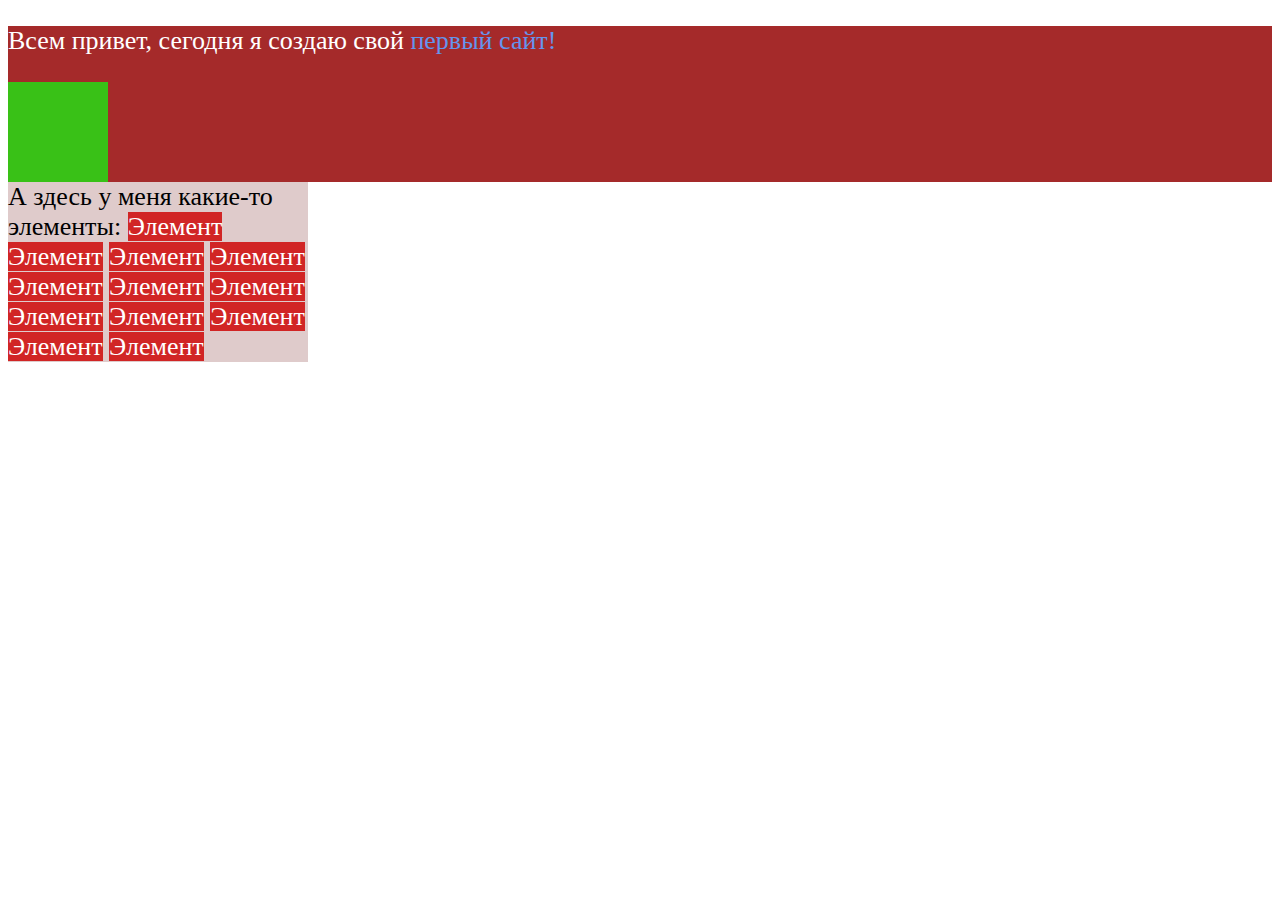
==== lesson/index.html @ d0ff28cd "Add files via upload" ====
<!DOCTYPE html>
<html lang="en">

<head>
    <meta charset="UTF-8">
    <meta name="viewport" content="width=device-width, initial-scale=1.0">
    <title>Задание 1</title>
    <link rel="stylesheet" href="style.css">
</head>

<body>
    <div class="block1">
        <p> Всем привет, сегодня я создаю свой <span class="test-text">первый сайт!</span></p>
        <div class="kub">
        </div>
    </div>
    <div class="block2"> А здесь у меня какие-то элементы:
        <span>Элемент</span>
        <span>Элемент</span>
        <span>Элемент</span>
        <span>Элемент</span>
        <span>Элемент</span>
        <span>Элемент</span>
        <span>Элемент</span>
        <span>Элемент</span>
        <span>Элемент</span>
        <span>Элемент</span>
        <span>Элемент</span>
        <span>Элемент</span>
    </div>

</body>

</html>
---- lesson/style.css ----
body {
    font-size: 26px;
}

.block1 {
    background-color: #a52a2a;
    color: white;
}

.kub {
    width: 100px;
    height: 100px;
    background-color: #39c117;
}

.test-text {
    color: cornflowerblue;
}

.block2 {
    width: 300px;
    background-color: rgb(223, 203, 203);
}

.block2 span {
    background-color: #d12525;
    color: white;
}
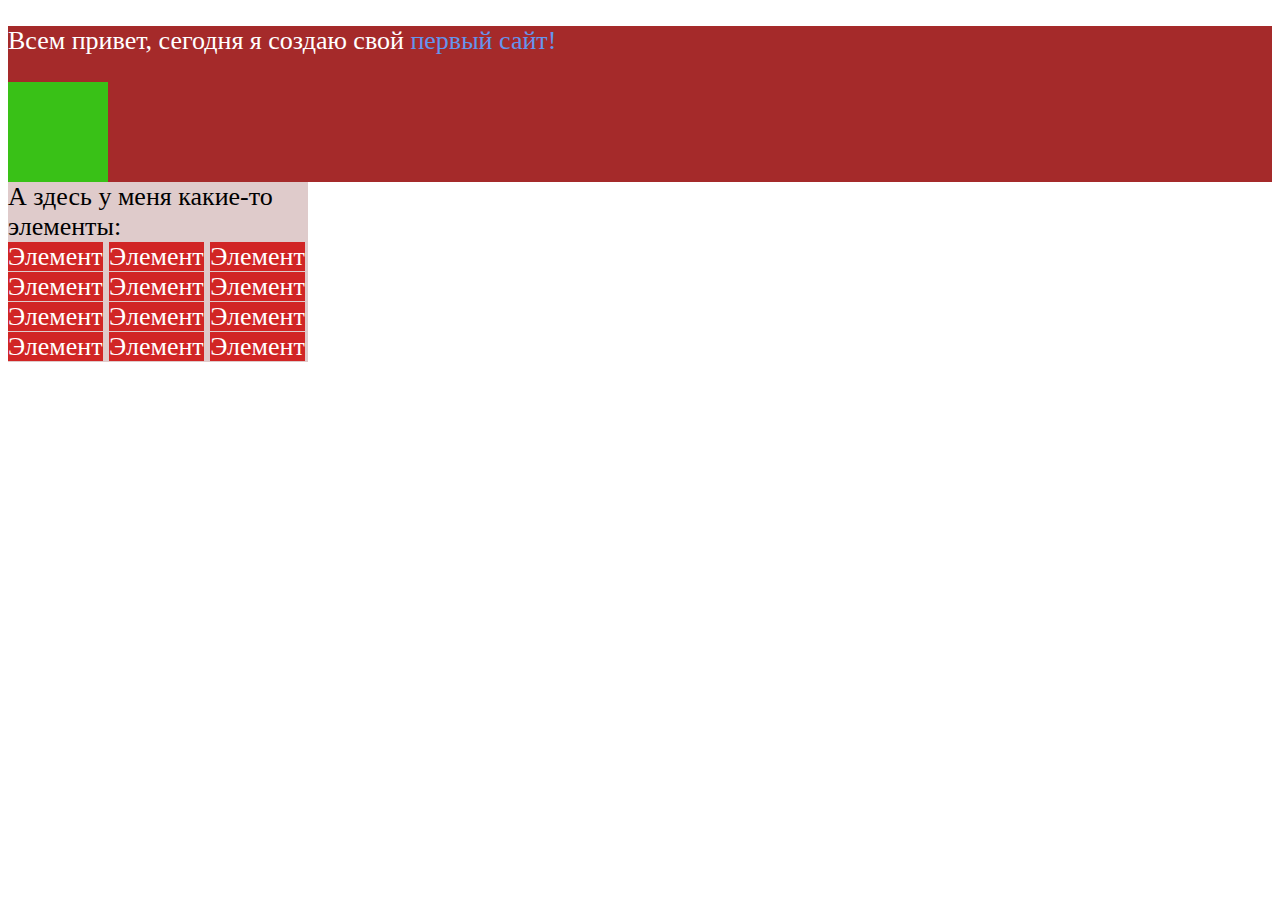
==== commit 15751026: "Update index.html" ====
--- a/lesson/index.html
+++ b/lesson/index.html
@@ -15,6 +15,7 @@
         </div>
     </div>
     <div class="block2"> А здесь у меня какие-то элементы:
+        <div> 
         <span>Элемент</span>
         <span>Элемент</span>
         <span>Элемент</span>
@@ -27,8 +28,9 @@
         <span>Элемент</span>
         <span>Элемент</span>
         <span>Элемент</span>
+        </div>
     </div>
 
 </body>
 
-</html>+</html>
